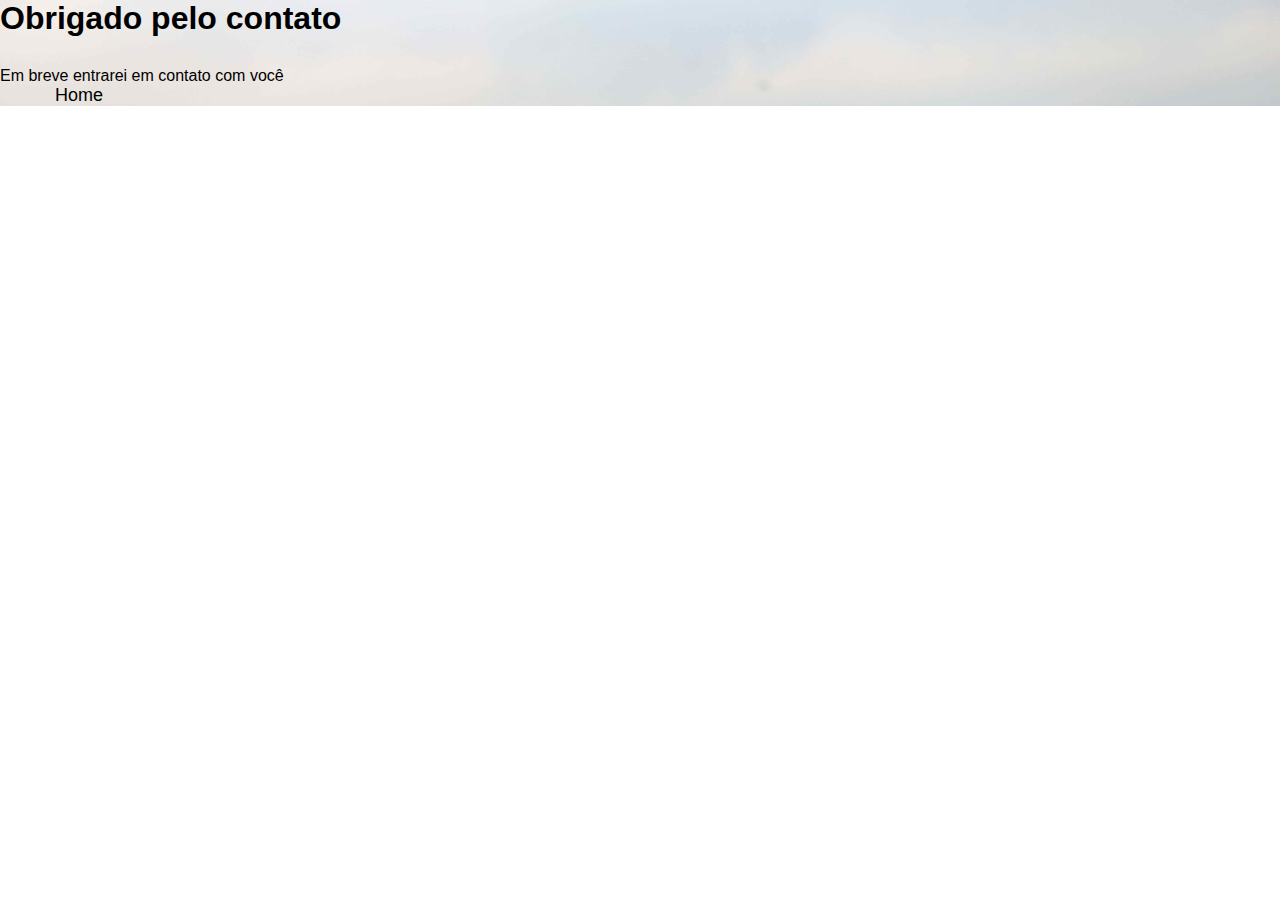
==== obrigado.html @ cfd7cc19 "qualquer comentario" ====
<!DOCTYPE html>
<html lang="en">
    <style>
        .main{
            /* display: flex; */
            align-items: center;
            justify-content: center;
            min-height: 100vh;
            background-image: black;
            flex-direction: column;
        }
        .text{
            font: size 45px;
            color: black;
            margin-bottom: 30px;
        }
        .btn{
            padding: 15px 55px;
            text-decoration: none;
            color: black;
            font-size: 18px;
            transition: all 0.5s;
        }
        .btn:hover{
            border-radius: 16px;
        }
    </style>
<head>
    <meta charset="UTF-8">
    <meta http-equiv="X-UA-Compatible" content="IE=edge">
    <meta name="viewport" content="width=device-width, initial-scale=1.0">
    <title>Obrigado</title>
    <link rel="stylesheet"href="style.css">
</head>
<header>
<body class="main">
    <h1 class="text">Obrigado pelo contato</h1>
    <p class="paragrafo">Em breve entrarei em contato com você</p>
    <a href="index.html" class="btn">Home</a>
</header>
    
</body>
</html>
---- style.css ----
* {
  margin: 0%;
  padding: 0%;
  font-family: Arial, Helvetica, sans-serif;
  box-sizing: border-box;
}


header {
  background-image: url('./images/background.jpg');
  width: 100%;
  height: 100%;
  padding: 0%;
  background-size: cover;
}

a {
  text-decoration: none;
}

header .menu {
  width: 100%;
  position: fixed;
  display: flex;
  align-items: center;
  justify-content: space-between;
}

header .menu li {
  display: inline-block;

}

header .menu a {
  color: black;
  padding: 8px 12px;
  border-radius: 3px;

}

header .menu .ativo,
header .menu a:hover {
  color: white;

}

.principal {
  height: 100vh;
  display: flex;
  align-items: center;
  justify-content: center;
  flex-direction: column;
}


.principal .links a {
  margin-top: 82vh;
  padding: 8px 15px;
  display: inline-block;
  border: 0.1px solid white;
  border-radius: 3px;
  color: rgb(0, 0, 0);
  transition: 200ms;
  
}

.principal .links a:hover {
  color: rgb(0, 0, 0);
  left: 100px;
  
  

}

.logo {
  background-image: url('../projeto/DronePaiting-removebg-preview.png');
  width: 150px;
  height: 140px;
  margin-left: 15px;
}


.container {
    width: 100vw;
    height: 100vh;
    background-image: url('/images/background.jpg');
    background-size: cover;
}

.box {
  color: white;
  position: absolute;
  top: 50%;
  left: 50%;
  transform: translate(-50%, -50%);
  background-color: rgba(0, 0, 0, 0.600);
  padding: 15px;
  border-radius: 15px;
  width: 20%;
}


legend {
  border: 1px solid rgb(0, 0, 0,);
  padding: 10px;
  text-align: center;
  
  border-radius: 8px;
}

.inputBox {
  position: relative;
  margin-bottom: 30px;

}

.inputUser {
  background: none;
  border: none;
  border-bottom: 1px solid white;
  outline: none;
  color: white;
  font-size: 15px;
  width: 100%;
  letter-spacing: 2px;
}

.labelInput {
  position: absolute;
  top: 0px;
  left: 0px;
  pointer-events: none;
  transition: .5s;
}

.inputUser:focus~.labelInput,
.inputUser:valid~.labelInput {
  top: -18px;
  font-size: 12px;
  color: rgb(125, 250, 0);
}

#data_nascimento {
  border: none;
  padding: 8px;
  border-radius: 10px;
  outline: none;
  font-size: 15px;
  background-color: rgb(79, 83, 83);
  color: white;
}

#submit {
  background-image: linear-gradient(to right, rgb(84, 87, 90), rgb(75, 73, 78));
  width: 100%;
  border: none;
  padding: 15px;
  color: white;
  font-size: 15px;
  cursor: pointer;
  border-radius: 4px;
}

#submit:hover {
  background-image: linear-gradient(to right, rgb(104, 114, 126), rgb(117, 113, 126));
}

.radioButton {
  margin-top: 10px;
}
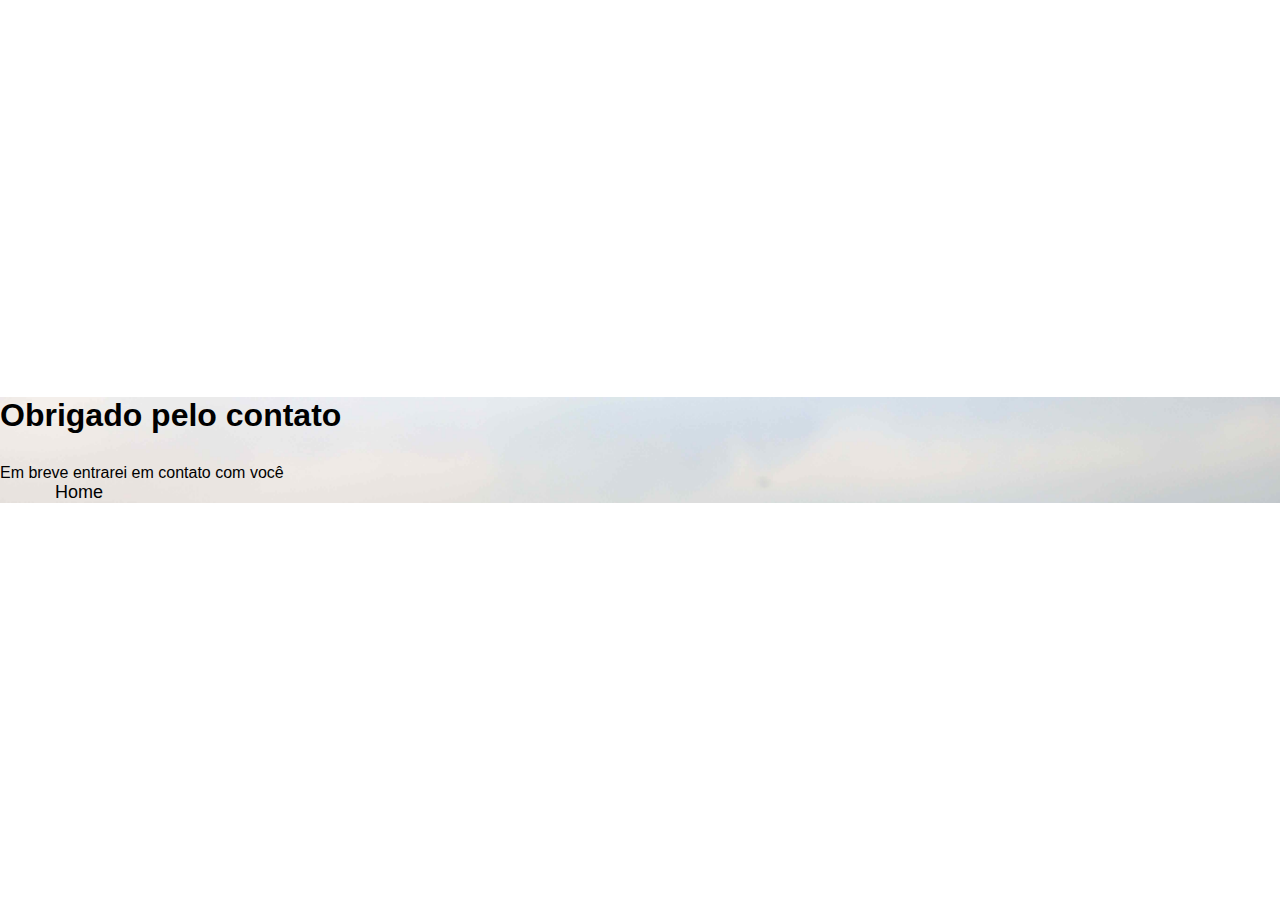
==== commit 907c88fb: "eu sei" ====
--- a/obrigado.html
+++ b/obrigado.html
@@ -2,8 +2,8 @@
 <html lang="en">
     <style>
         .main{
-            /* display: flex; */
-            align-items: center;
+            display: flex;
+            /* align-items: center; */
             justify-content: center;
             min-height: 100vh;
             background-image: black;
